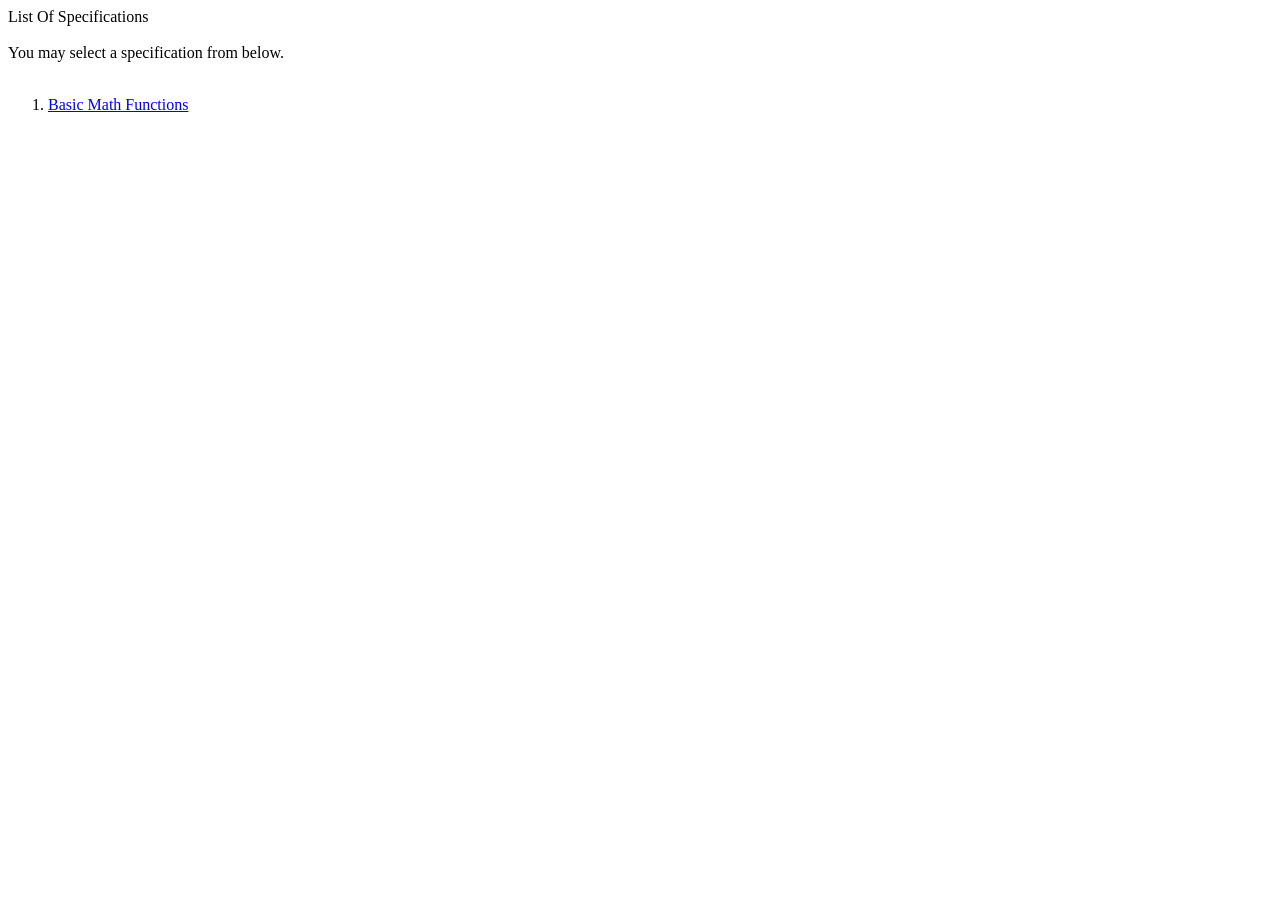
==== index.html @ 8be2e34e "Create index.html" ====
<!DOCTYPE html>
<html lang="en">
	<head>
		<title>Spec List</title>
		<link rel="stylesheet" href="styles.css">
	</head>
	<body>
		<a class="header">List Of Specifications</a>
		<br><br>
		<a>You may select a specification from below.</a>
		<br><br>
		<ol type="1" start="1">
			<li><a href="basic_math_functions.html">Basic Math Functions</a></li>
		</ol>
	</body>
</html>
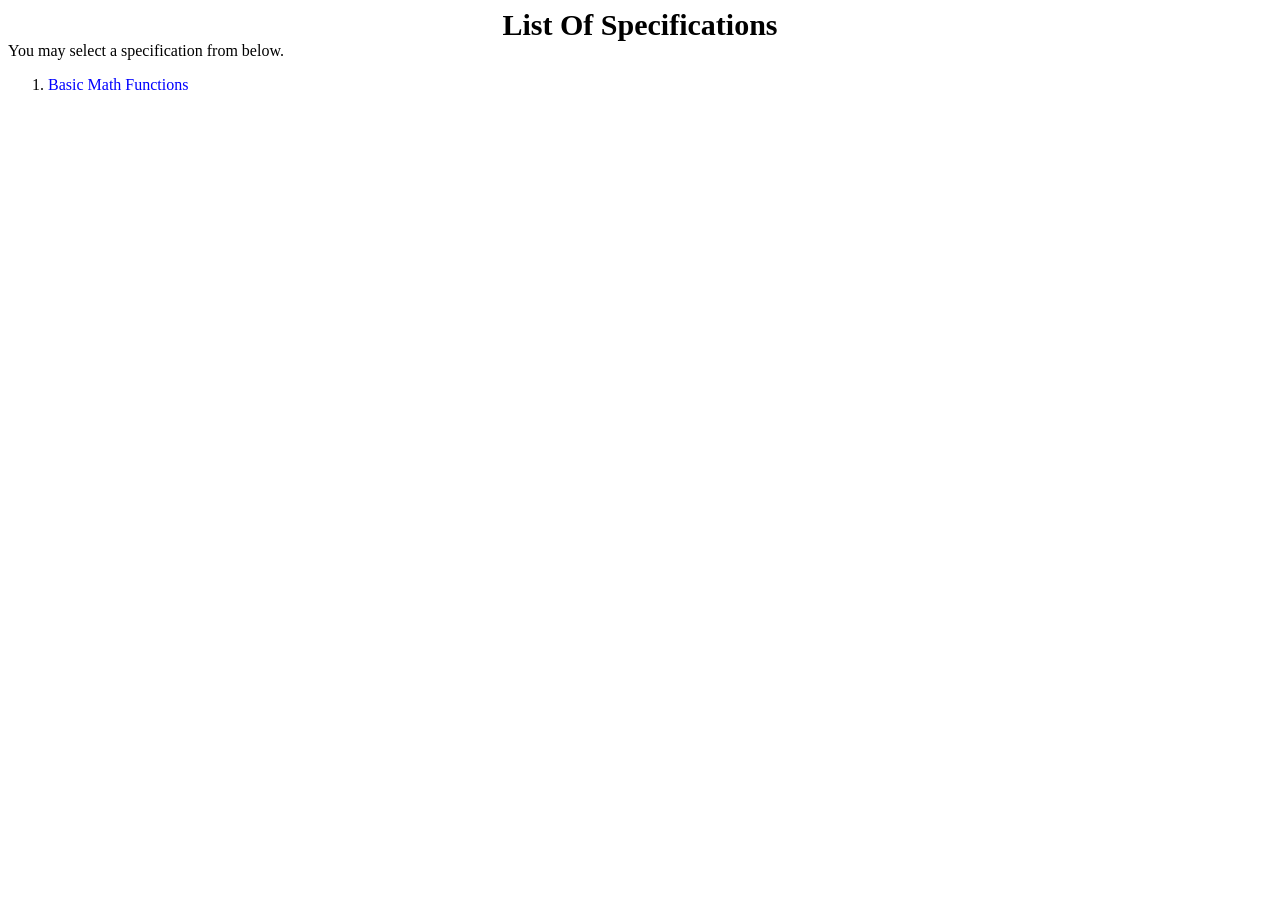
==== commit 9b7cf808: "Update index.html" ====
--- a/index.html
+++ b/index.html
@@ -6,9 +6,7 @@
 	</head>
 	<body>
 		<a class="header">List Of Specifications</a>
-		<br><br>
 		<a>You may select a specification from below.</a>
-		<br><br>
 		<ol type="1" start="1">
 			<li><a href="basic_math_functions.html">Basic Math Functions</a></li>
 		</ol>
--- a/styles.css
+++ b/styles.css
@@ -0,0 +1,18 @@
+.header {
+	text-align: center;
+	font-size: 30px;
+	font-weight: bold;
+}
+
+a {
+	display: block;
+}
+
+a[href] {
+	color: blue;
+	text-decoration: none;
+}
+
+a[href]:hover {
+	text-decoration: underline;
+}
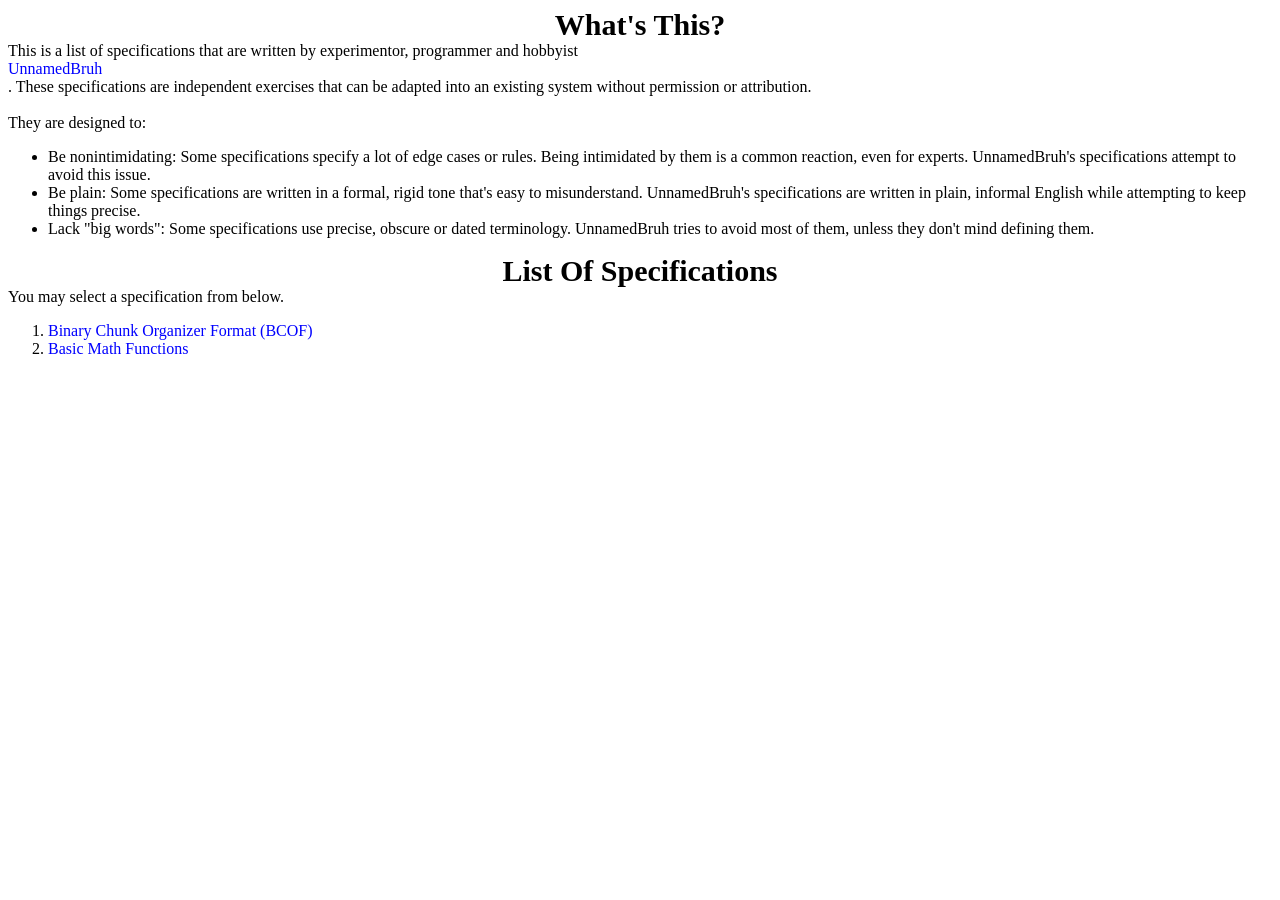
==== commit 01a2e23d: "Add some information" ====
--- a/index.html
+++ b/index.html
@@ -5,9 +5,19 @@
 		<link rel="stylesheet" href="styles.css">
 	</head>
 	<body>
+		<a class="header">What's This?</a>
+		<a>This is a list of specifications that are written by experimentor, programmer and hobbyist</a> <a href="https://github.com/UnnamedBruh">UnnamedBruh</a><a>. These specifications are independent exercises that can be adapted into an existing system without permission or attribution.</a>
+		<br>
+		<a>They are designed to:</a>
+		<ul>
+			<li>Be nonintimidating: Some specifications specify a lot of edge cases or rules. Being intimidated by them is a common reaction, even for experts. UnnamedBruh's specifications attempt to avoid this issue.</li>
+			<li>Be plain: Some specifications are written in a formal, rigid tone that's easy to misunderstand. UnnamedBruh's specifications are written in plain, informal English while attempting to keep things precise.</li>
+			<li>Lack "big words": Some specifications use precise, obscure or dated terminology. UnnamedBruh tries to avoid most of them, unless they don't mind defining them.</li>
+		</ul>
 		<a class="header">List Of Specifications</a>
 		<a>You may select a specification from below.</a>
 		<ol type="1" start="1">
+			<li><a href="binary_chunk_organizer_format.html">Binary Chunk Organizer Format (BCOF)</a></li>
 			<li><a href="basic_math_functions.html">Basic Math Functions</a></li>
 		</ol>
 	</body>
--- a/styles.css
+++ b/styles.css
@@ -16,3 +16,14 @@
 a[href]:hover {
 	text-decoration: underline;
 }
+
+.disabledlink {
+	cursor: not-allowed;
+	opacity: 0.5;
+	color: red;
+}
+
+.pre {
+	word-wrap: break-word;
+	white-space: pre-wrap;
+}
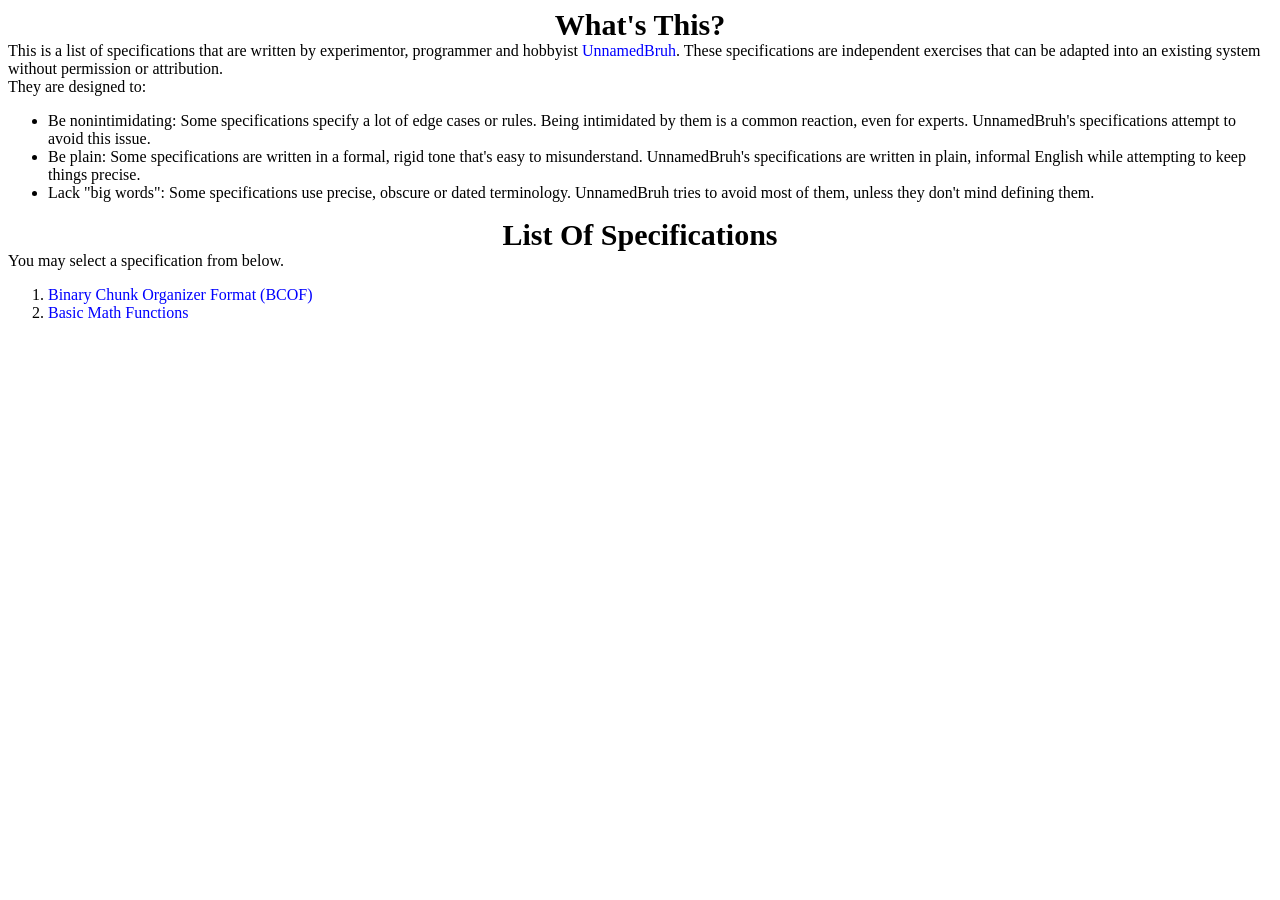
==== commit df620086: "Remove line breaks that hinder readability" ====
--- a/index.html
+++ b/index.html
@@ -6,7 +6,7 @@
 	</head>
 	<body>
 		<a class="header">What's This?</a>
-		<a>This is a list of specifications that are written by experimentor, programmer and hobbyist</a> <a href="https://github.com/UnnamedBruh">UnnamedBruh</a><a>. These specifications are independent exercises that can be adapted into an existing system without permission or attribution.</a>
+		<a style="display: inline">This is a list of specifications that are written by experimentor, programmer and hobbyist</a> <a style="display: inline" href="https://github.com/UnnamedBruh">UnnamedBruh</a><a style="display: inline">. These specifications are independent exercises that can be adapted into an existing system without permission or attribution.</a>
 		<br>
 		<a>They are designed to:</a>
 		<ul>
